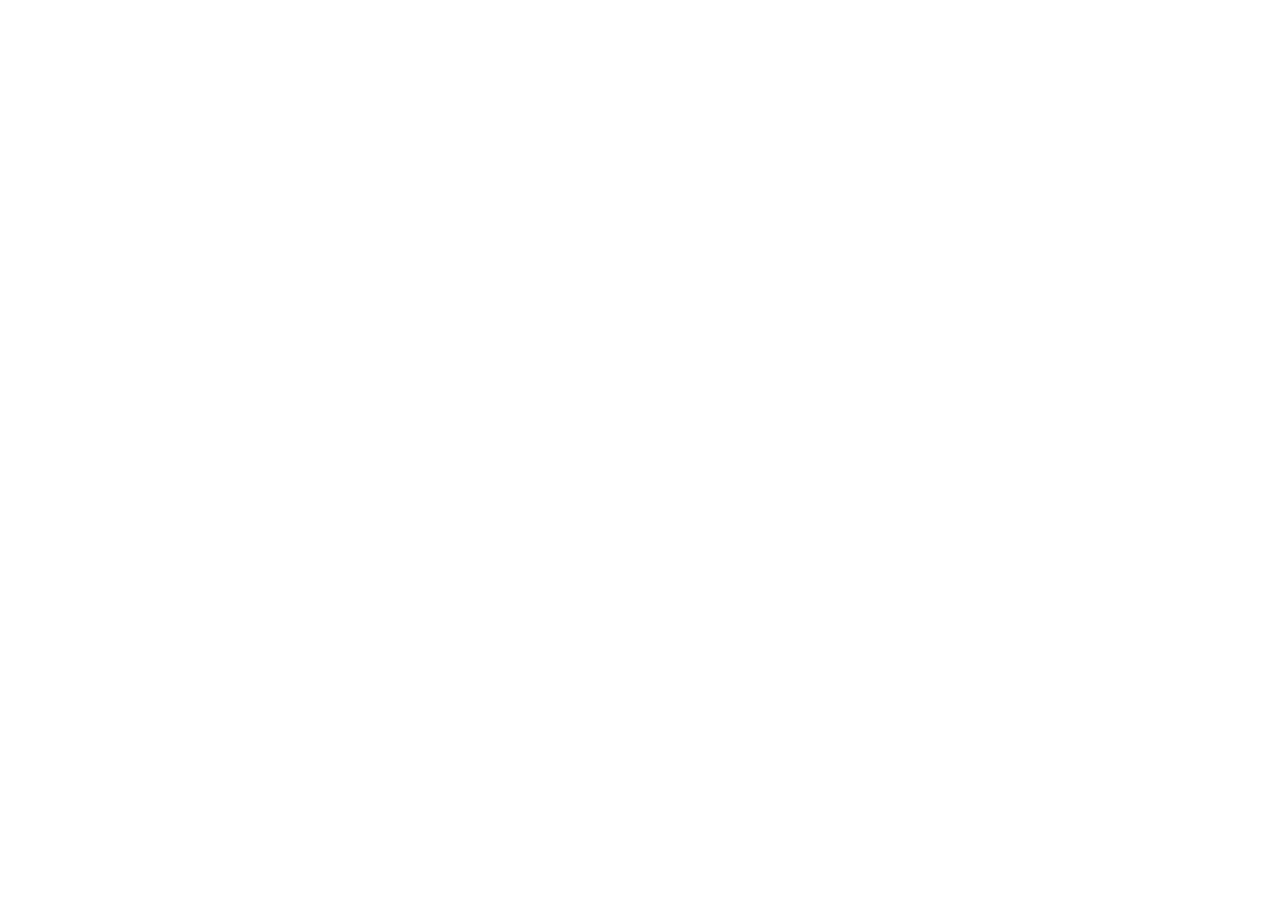
==== docs/index.html @ 4df37699 "Docs agregado" ====
<!doctype html><html lang="en"><head><meta charset="utf-8"/><link rel="icon" href="/favicon.ico"/><meta name="viewport" content="width=device-width,initial-scale=1"/><meta name="theme-color" content="#000000"/><meta name="description" content="Web site created using create-react-app"/><link rel="apple-touch-icon" href="/logo192.png"/><link rel="manifest" href="/manifest.json"/><link rel="stylesheet" href="https://cdnjs.cloudflare.com/ajax/libs/animate.css/4.1.1/animate.min.css"/><title>Gif Expert App</title><link href="/static/css/main.34c866a6.chunk.css" rel="stylesheet"></head><body><noscript>You need to enable JavaScript to run this app.</noscript><div id="root"></div><script>!function(e){function t(t){for(var n,f,i=t[0],l=t[1],p=t[2],c=0,s=[];c<i.length;c++)f=i[c],Object.prototype.hasOwnProperty.call(o,f)&&o[f]&&s.push(o[f][0]),o[f]=0;for(n in l)Object.prototype.hasOwnProperty.call(l,n)&&(e[n]=l[n]);for(a&&a(t);s.length;)s.shift()();return u.push.apply(u,p||[]),r()}function r(){for(var e,t=0;t<u.length;t++){for(var r=u[t],n=!0,i=1;i<r.length;i++){var l=r[i];0!==o[l]&&(n=!1)}n&&(u.splice(t--,1),e=f(f.s=r[0]))}return e}var n={},o={1:0},u=[];function f(t){if(n[t])return n[t].exports;var r=n[t]={i:t,l:!1,exports:{}};return e[t].call(r.exports,r,r.exports,f),r.l=!0,r.exports}f.m=e,f.c=n,f.d=function(e,t,r){f.o(e,t)||Object.defineProperty(e,t,{enumerable:!0,get:r})},f.r=function(e){"undefined"!=typeof Symbol&&Symbol.toStringTag&&Object.defineProperty(e,Symbol.toStringTag,{value:"Module"}),Object.defineProperty(e,"__esModule",{value:!0})},f.t=function(e,t){if(1&t&&(e=f(e)),8&t)return e;if(4&t&&"object"==typeof e&&e&&e.__esModule)return e;var r=Object.create(null);if(f.r(r),Object.defineProperty(r,"default",{enumerable:!0,value:e}),2&t&&"string"!=typeof e)for(var n in e)f.d(r,n,function(t){return e[t]}.bind(null,n));return r},f.n=function(e){var t=e&&e.__esModule?function(){return e.default}:function(){return e};return f.d(t,"a",t),t},f.o=function(e,t){return Object.prototype.hasOwnProperty.call(e,t)},f.p="/";var i=this["webpackJsonpgift-expert"]=this["webpackJsonpgift-expert"]||[],l=i.push.bind(i);i.push=t,i=i.slice();for(var p=0;p<i.length;p++)t(i[p]);var a=l;r()}([])</script><script src="/static/js/2.d41b2f52.chunk.js"></script><script src="/static/js/main.53d480a7.chunk.js"></script></body></html>
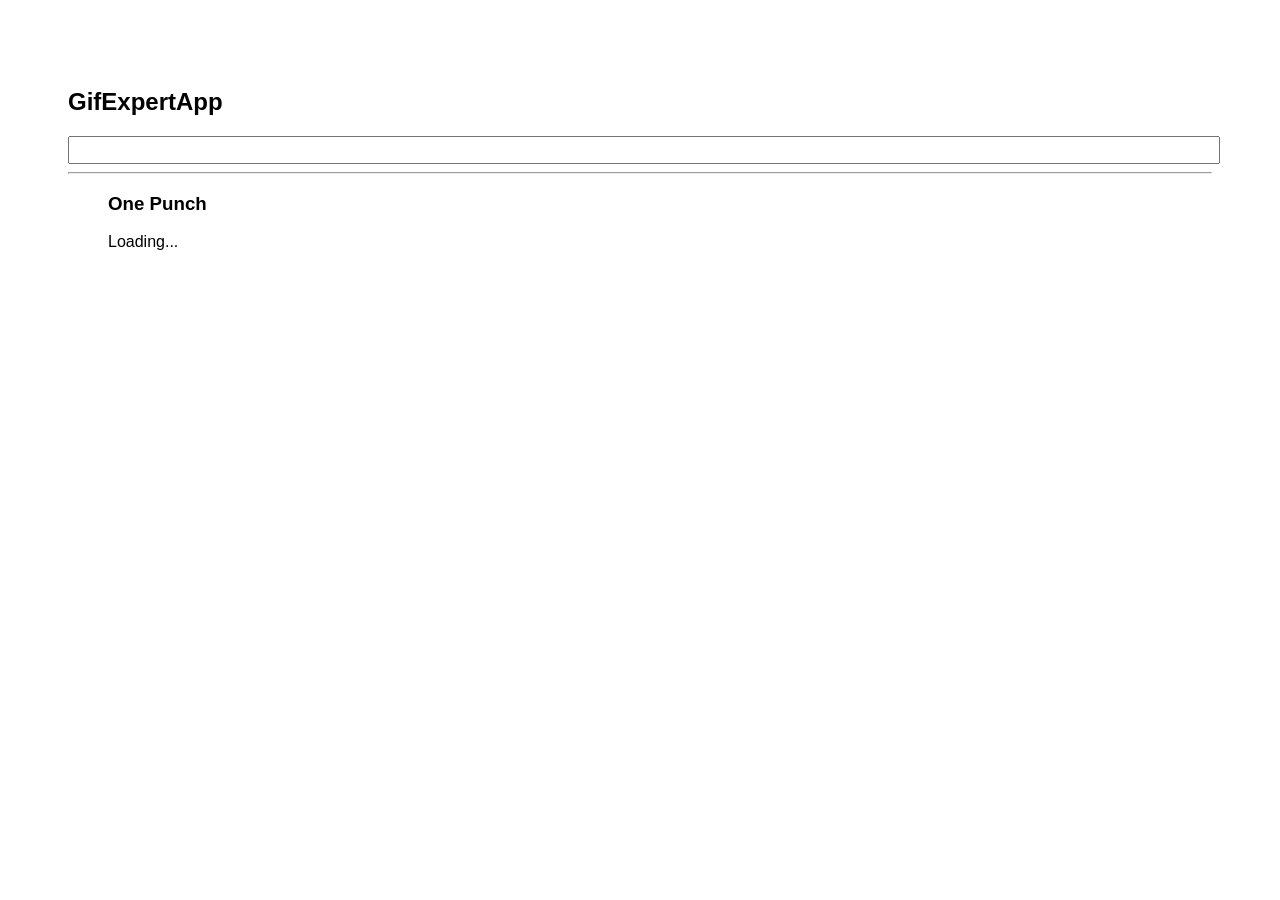
==== commit 3ffafef5: "index.html actualizado" ====
--- a/docs/index.html
+++ b/docs/index.html
@@ -1 +1,24 @@
-<!doctype html><html lang="en"><head><meta charset="utf-8"/><link rel="icon" href="/favicon.ico"/><meta name="viewport" content="width=device-width,initial-scale=1"/><meta name="theme-color" content="#000000"/><meta name="description" content="Web site created using create-react-app"/><link rel="apple-touch-icon" href="/logo192.png"/><link rel="manifest" href="/manifest.json"/><link rel="stylesheet" href="https://cdnjs.cloudflare.com/ajax/libs/animate.css/4.1.1/animate.min.css"/><title>Gif Expert App</title><link href="/static/css/main.34c866a6.chunk.css" rel="stylesheet"></head><body><noscript>You need to enable JavaScript to run this app.</noscript><div id="root"></div><script>!function(e){function t(t){for(var n,f,i=t[0],l=t[1],p=t[2],c=0,s=[];c<i.length;c++)f=i[c],Object.prototype.hasOwnProperty.call(o,f)&&o[f]&&s.push(o[f][0]),o[f]=0;for(n in l)Object.prototype.hasOwnProperty.call(l,n)&&(e[n]=l[n]);for(a&&a(t);s.length;)s.shift()();return u.push.apply(u,p||[]),r()}function r(){for(var e,t=0;t<u.length;t++){for(var r=u[t],n=!0,i=1;i<r.length;i++){var l=r[i];0!==o[l]&&(n=!1)}n&&(u.splice(t--,1),e=f(f.s=r[0]))}return e}var n={},o={1:0},u=[];function f(t){if(n[t])return n[t].exports;var r=n[t]={i:t,l:!1,exports:{}};return e[t].call(r.exports,r,r.exports,f),r.l=!0,r.exports}f.m=e,f.c=n,f.d=function(e,t,r){f.o(e,t)||Object.defineProperty(e,t,{enumerable:!0,get:r})},f.r=function(e){"undefined"!=typeof Symbol&&Symbol.toStringTag&&Object.defineProperty(e,Symbol.toStringTag,{value:"Module"}),Object.defineProperty(e,"__esModule",{value:!0})},f.t=function(e,t){if(1&t&&(e=f(e)),8&t)return e;if(4&t&&"object"==typeof e&&e&&e.__esModule)return e;var r=Object.create(null);if(f.r(r),Object.defineProperty(r,"default",{enumerable:!0,value:e}),2&t&&"string"!=typeof e)for(var n in e)f.d(r,n,function(t){return e[t]}.bind(null,n));return r},f.n=function(e){var t=e&&e.__esModule?function(){return e.default}:function(){return e};return f.d(t,"a",t),t},f.o=function(e,t){return Object.prototype.hasOwnProperty.call(e,t)},f.p="/";var i=this["webpackJsonpgift-expert"]=this["webpackJsonpgift-expert"]||[],l=i.push.bind(i);i.push=t,i=i.slice();for(var p=0;p<i.length;p++)t(i[p]);var a=l;r()}([])</script><script src="/static/js/2.d41b2f52.chunk.js"></script><script src="/static/js/main.53d480a7.chunk.js"></script></body></html>+<!doctype html>
+<html lang="en">
+
+<head>
+    <meta charset="utf-8" />
+    <link rel="icon" href="./favicon.ico" />
+    <meta name="viewport" content="width=device-width,initial-scale=1" />
+    <meta name="theme-color" content="#000000" />
+    <meta name="description" content="Web site created using create-react-app" />
+    <link rel="apple-touch-icon" href="./logo192.png" />
+    <link rel="manifest" href="./manifest.json" />
+    <link rel="stylesheet" href="https://cdnjs.cloudflare.com/ajax/libs/animate.css/4.1.1/animate.min.css" />
+    <title>Gif Expert App</title>
+    <link href="./static/css/main.34c866a6.chunk.css" rel="stylesheet">
+</head>
+
+<body><noscript>You need to enable JavaScript to run this app.</noscript>
+    <div id="root"></div>
+    <script>!function (e) { function t(t) { for (var n, f, i = t[0], l = t[1], p = t[2], c = 0, s = []; c < i.length; c++)f = i[c], Object.prototype.hasOwnProperty.call(o, f) && o[f] && s.push(o[f][0]), o[f] = 0; for (n in l) Object.prototype.hasOwnProperty.call(l, n) && (e[n] = l[n]); for (a && a(t); s.length;)s.shift()(); return u.push.apply(u, p || []), r() } function r() { for (var e, t = 0; t < u.length; t++) { for (var r = u[t], n = !0, i = 1; i < r.length; i++) { var l = r[i]; 0 !== o[l] && (n = !1) } n && (u.splice(t--, 1), e = f(f.s = r[0])) } return e } var n = {}, o = { 1: 0 }, u = []; function f(t) { if (n[t]) return n[t].exports; var r = n[t] = { i: t, l: !1, exports: {} }; return e[t].call(r.exports, r, r.exports, f), r.l = !0, r.exports } f.m = e, f.c = n, f.d = function (e, t, r) { f.o(e, t) || Object.defineProperty(e, t, { enumerable: !0, get: r }) }, f.r = function (e) { "undefined" != typeof Symbol && Symbol.toStringTag && Object.defineProperty(e, Symbol.toStringTag, { value: "Module" }), Object.defineProperty(e, "__esModule", { value: !0 }) }, f.t = function (e, t) { if (1 & t && (e = f(e)), 8 & t) return e; if (4 & t && "object" == typeof e && e && e.__esModule) return e; var r = Object.create(null); if (f.r(r), Object.defineProperty(r, "default", { enumerable: !0, value: e }), 2 & t && "string" != typeof e) for (var n in e) f.d(r, n, function (t) { return e[t] }.bind(null, n)); return r }, f.n = function (e) { var t = e && e.__esModule ? function () { return e.default } : function () { return e }; return f.d(t, "a", t), t }, f.o = function (e, t) { return Object.prototype.hasOwnProperty.call(e, t) }, f.p = "/"; var i = this["webpackJsonpgift-expert"] = this["webpackJsonpgift-expert"] || [], l = i.push.bind(i); i.push = t, i = i.slice(); for (var p = 0; p < i.length; p++)t(i[p]); var a = l; r() }([])</script>
+    <script src="./static/js/2.d41b2f52.chunk.js"></script>
+    <script src="./static/js/main.53d480a7.chunk.js"></script>
+</body>
+
+</html>
--- a/docs/static/css/main.34c866a6.chunk.css
+++ b/docs/static/css/main.34c866a6.chunk.css
@@ -0,0 +1,2 @@
+*{font-family:Helvetica,Arial,sans-serif}body{padding:60px}input{color:grey;font-size:1.2rem;width:100%}.card-grid{display:flex;flex-wrap:wrap}.card{align-content:center;border:1px solid grey;border-radius:6px;margin-bottom:10px;margin-right:10px;overflow:hidden}.card p{padding:5px;text-align:center}.card img{max-height:170px}
+/*# sourceMappingURL=main.34c866a6.chunk.css.map */
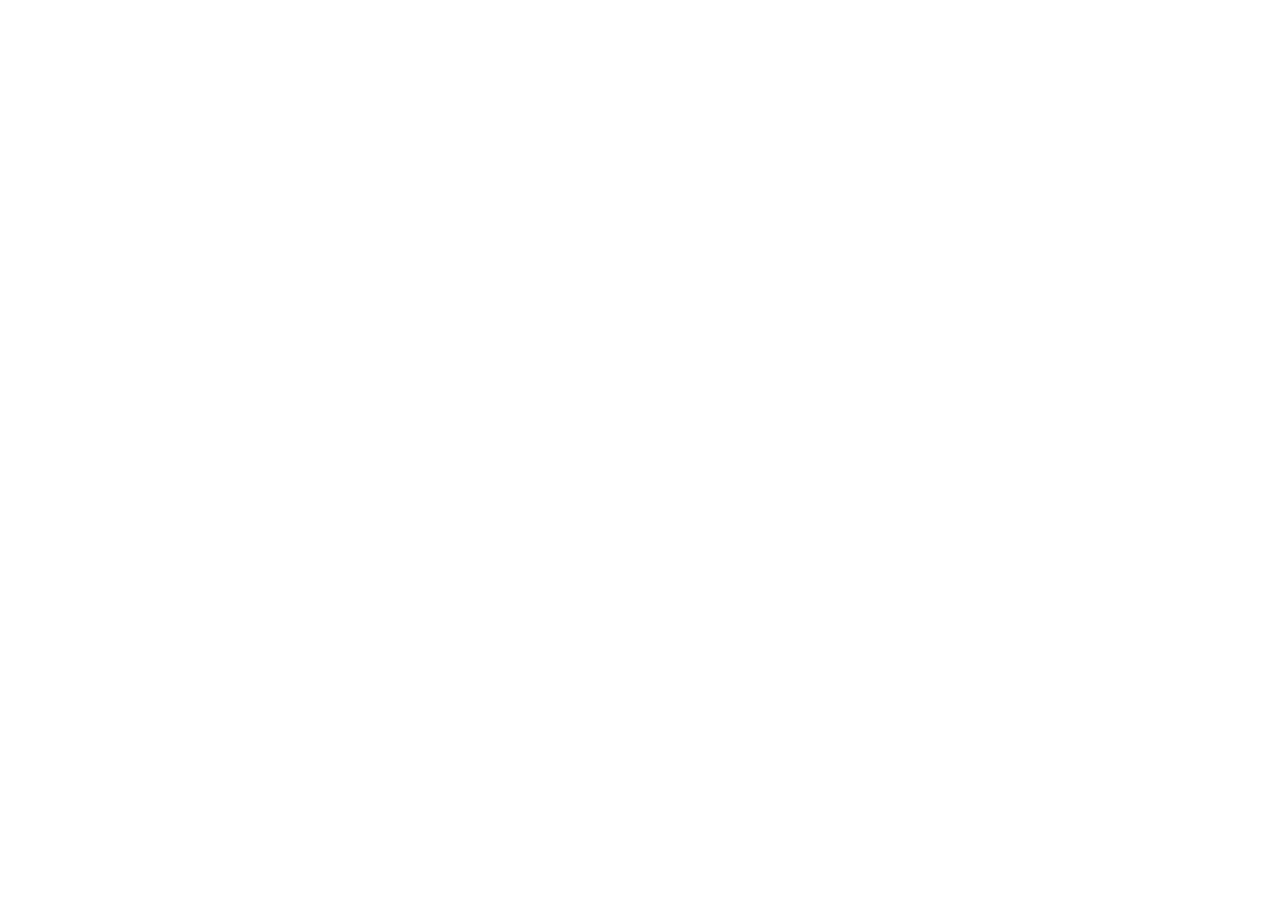
==== commit 57a95abd: "Lista carpeta docs actualizada" ====
--- a/docs/index.html
+++ b/docs/index.html
@@ -1,24 +1 @@
-<!doctype html>
-<html lang="en">
-
-<head>
-    <meta charset="utf-8" />
-    <link rel="icon" href="./favicon.ico" />
-    <meta name="viewport" content="width=device-width,initial-scale=1" />
-    <meta name="theme-color" content="#000000" />
-    <meta name="description" content="Web site created using create-react-app" />
-    <link rel="apple-touch-icon" href="./logo192.png" />
-    <link rel="manifest" href="./manifest.json" />
-    <link rel="stylesheet" href="https://cdnjs.cloudflare.com/ajax/libs/animate.css/4.1.1/animate.min.css" />
-    <title>Gif Expert App</title>
-    <link href="./static/css/main.34c866a6.chunk.css" rel="stylesheet">
-</head>
-
-<body><noscript>You need to enable JavaScript to run this app.</noscript>
-    <div id="root"></div>
-    <script>!function (e) { function t(t) { for (var n, f, i = t[0], l = t[1], p = t[2], c = 0, s = []; c < i.length; c++)f = i[c], Object.prototype.hasOwnProperty.call(o, f) && o[f] && s.push(o[f][0]), o[f] = 0; for (n in l) Object.prototype.hasOwnProperty.call(l, n) && (e[n] = l[n]); for (a && a(t); s.length;)s.shift()(); return u.push.apply(u, p || []), r() } function r() { for (var e, t = 0; t < u.length; t++) { for (var r = u[t], n = !0, i = 1; i < r.length; i++) { var l = r[i]; 0 !== o[l] && (n = !1) } n && (u.splice(t--, 1), e = f(f.s = r[0])) } return e } var n = {}, o = { 1: 0 }, u = []; function f(t) { if (n[t]) return n[t].exports; var r = n[t] = { i: t, l: !1, exports: {} }; return e[t].call(r.exports, r, r.exports, f), r.l = !0, r.exports } f.m = e, f.c = n, f.d = function (e, t, r) { f.o(e, t) || Object.defineProperty(e, t, { enumerable: !0, get: r }) }, f.r = function (e) { "undefined" != typeof Symbol && Symbol.toStringTag && Object.defineProperty(e, Symbol.toStringTag, { value: "Module" }), Object.defineProperty(e, "__esModule", { value: !0 }) }, f.t = function (e, t) { if (1 & t && (e = f(e)), 8 & t) return e; if (4 & t && "object" == typeof e && e && e.__esModule) return e; var r = Object.create(null); if (f.r(r), Object.defineProperty(r, "default", { enumerable: !0, value: e }), 2 & t && "string" != typeof e) for (var n in e) f.d(r, n, function (t) { return e[t] }.bind(null, n)); return r }, f.n = function (e) { var t = e && e.__esModule ? function () { return e.default } : function () { return e }; return f.d(t, "a", t), t }, f.o = function (e, t) { return Object.prototype.hasOwnProperty.call(e, t) }, f.p = "/"; var i = this["webpackJsonpgift-expert"] = this["webpackJsonpgift-expert"] || [], l = i.push.bind(i); i.push = t, i = i.slice(); for (var p = 0; p < i.length; p++)t(i[p]); var a = l; r() }([])</script>
-    <script src="./static/js/2.d41b2f52.chunk.js"></script>
-    <script src="./static/js/main.53d480a7.chunk.js"></script>
-</body>
-
-</html>+<!doctype html><html lang="en"><head><meta charset="utf-8"/><link rel="icon" href="/favicon.ico"/><meta name="viewport" content="width=device-width,initial-scale=1"/><meta name="theme-color" content="#000000"/><meta name="description" content="Web site created using create-react-app"/><link rel="apple-touch-icon" href="/logo192.png"/><link rel="manifest" href="/manifest.json"/><link rel="stylesheet" href="https://cdnjs.cloudflare.com/ajax/libs/animate.css/4.1.1/animate.min.css"/><title>Gif Expert App</title><link href="/static/css/main.34c866a6.chunk.css" rel="stylesheet"></head><body><noscript>You need to enable JavaScript to run this app.</noscript><div id="root"></div><script>!function(e){function t(t){for(var n,f,i=t[0],l=t[1],p=t[2],c=0,s=[];c<i.length;c++)f=i[c],Object.prototype.hasOwnProperty.call(o,f)&&o[f]&&s.push(o[f][0]),o[f]=0;for(n in l)Object.prototype.hasOwnProperty.call(l,n)&&(e[n]=l[n]);for(a&&a(t);s.length;)s.shift()();return u.push.apply(u,p||[]),r()}function r(){for(var e,t=0;t<u.length;t++){for(var r=u[t],n=!0,i=1;i<r.length;i++){var l=r[i];0!==o[l]&&(n=!1)}n&&(u.splice(t--,1),e=f(f.s=r[0]))}return e}var n={},o={1:0},u=[];function f(t){if(n[t])return n[t].exports;var r=n[t]={i:t,l:!1,exports:{}};return e[t].call(r.exports,r,r.exports,f),r.l=!0,r.exports}f.m=e,f.c=n,f.d=function(e,t,r){f.o(e,t)||Object.defineProperty(e,t,{enumerable:!0,get:r})},f.r=function(e){"undefined"!=typeof Symbol&&Symbol.toStringTag&&Object.defineProperty(e,Symbol.toStringTag,{value:"Module"}),Object.defineProperty(e,"__esModule",{value:!0})},f.t=function(e,t){if(1&t&&(e=f(e)),8&t)return e;if(4&t&&"object"==typeof e&&e&&e.__esModule)return e;var r=Object.create(null);if(f.r(r),Object.defineProperty(r,"default",{enumerable:!0,value:e}),2&t&&"string"!=typeof e)for(var n in e)f.d(r,n,function(t){return e[t]}.bind(null,n));return r},f.n=function(e){var t=e&&e.__esModule?function(){return e.default}:function(){return e};return f.d(t,"a",t),t},f.o=function(e,t){return Object.prototype.hasOwnProperty.call(e,t)},f.p="/";var i=this["webpackJsonpgift-expert"]=this["webpackJsonpgift-expert"]||[],l=i.push.bind(i);i.push=t,i=i.slice();for(var p=0;p<i.length;p++)t(i[p]);var a=l;r()}([])</script><script src="/static/js/2.d41b2f52.chunk.js"></script><script src="/static/js/main.37e8c707.chunk.js"></script></body></html>
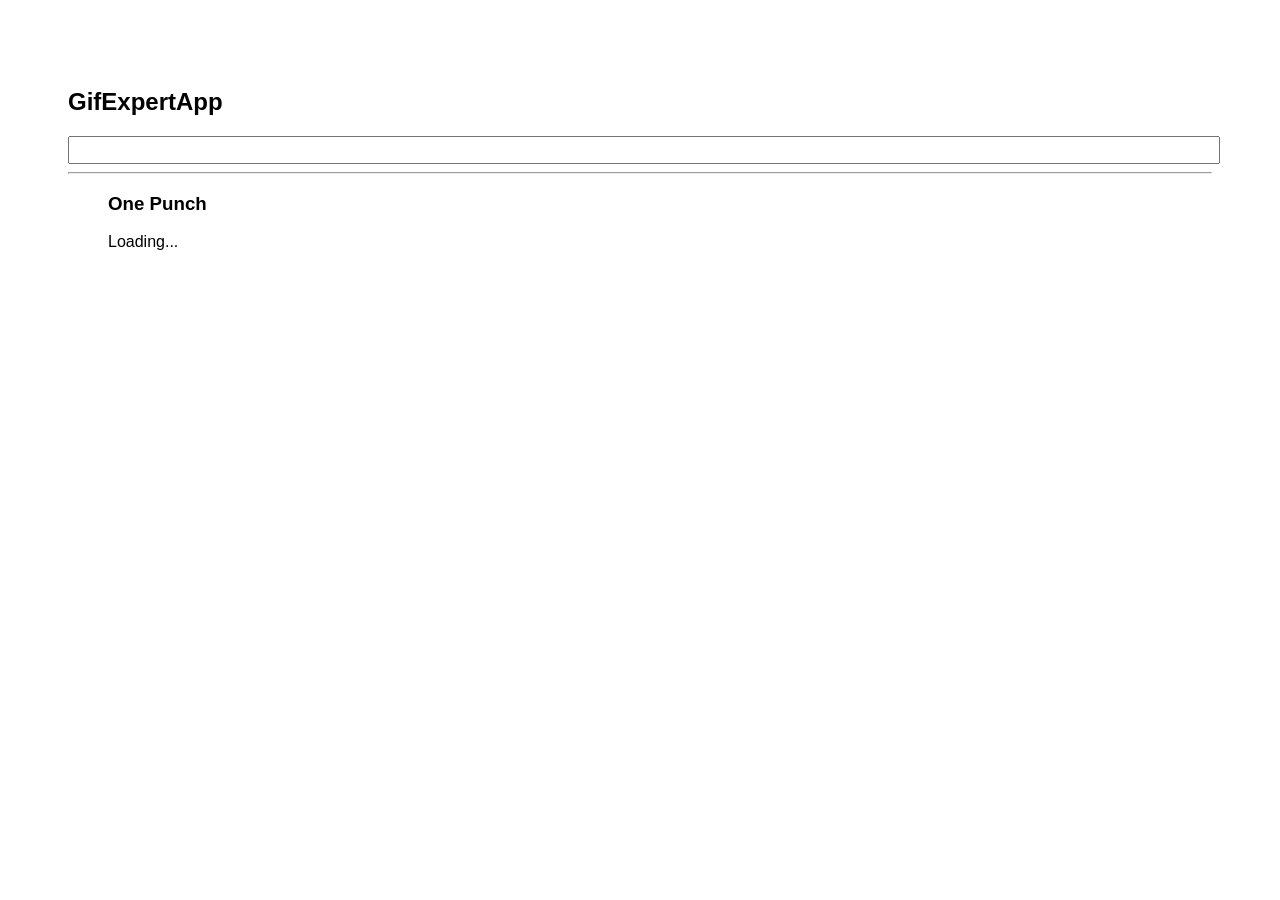
==== commit 4fe8acd3: "Arreglado de nuevo el index.html" ====
--- a/docs/index.html
+++ b/docs/index.html
@@ -1 +1,24 @@
-<!doctype html><html lang="en"><head><meta charset="utf-8"/><link rel="icon" href="/favicon.ico"/><meta name="viewport" content="width=device-width,initial-scale=1"/><meta name="theme-color" content="#000000"/><meta name="description" content="Web site created using create-react-app"/><link rel="apple-touch-icon" href="/logo192.png"/><link rel="manifest" href="/manifest.json"/><link rel="stylesheet" href="https://cdnjs.cloudflare.com/ajax/libs/animate.css/4.1.1/animate.min.css"/><title>Gif Expert App</title><link href="/static/css/main.34c866a6.chunk.css" rel="stylesheet"></head><body><noscript>You need to enable JavaScript to run this app.</noscript><div id="root"></div><script>!function(e){function t(t){for(var n,f,i=t[0],l=t[1],p=t[2],c=0,s=[];c<i.length;c++)f=i[c],Object.prototype.hasOwnProperty.call(o,f)&&o[f]&&s.push(o[f][0]),o[f]=0;for(n in l)Object.prototype.hasOwnProperty.call(l,n)&&(e[n]=l[n]);for(a&&a(t);s.length;)s.shift()();return u.push.apply(u,p||[]),r()}function r(){for(var e,t=0;t<u.length;t++){for(var r=u[t],n=!0,i=1;i<r.length;i++){var l=r[i];0!==o[l]&&(n=!1)}n&&(u.splice(t--,1),e=f(f.s=r[0]))}return e}var n={},o={1:0},u=[];function f(t){if(n[t])return n[t].exports;var r=n[t]={i:t,l:!1,exports:{}};return e[t].call(r.exports,r,r.exports,f),r.l=!0,r.exports}f.m=e,f.c=n,f.d=function(e,t,r){f.o(e,t)||Object.defineProperty(e,t,{enumerable:!0,get:r})},f.r=function(e){"undefined"!=typeof Symbol&&Symbol.toStringTag&&Object.defineProperty(e,Symbol.toStringTag,{value:"Module"}),Object.defineProperty(e,"__esModule",{value:!0})},f.t=function(e,t){if(1&t&&(e=f(e)),8&t)return e;if(4&t&&"object"==typeof e&&e&&e.__esModule)return e;var r=Object.create(null);if(f.r(r),Object.defineProperty(r,"default",{enumerable:!0,value:e}),2&t&&"string"!=typeof e)for(var n in e)f.d(r,n,function(t){return e[t]}.bind(null,n));return r},f.n=function(e){var t=e&&e.__esModule?function(){return e.default}:function(){return e};return f.d(t,"a",t),t},f.o=function(e,t){return Object.prototype.hasOwnProperty.call(e,t)},f.p="/";var i=this["webpackJsonpgift-expert"]=this["webpackJsonpgift-expert"]||[],l=i.push.bind(i);i.push=t,i=i.slice();for(var p=0;p<i.length;p++)t(i[p]);var a=l;r()}([])</script><script src="/static/js/2.d41b2f52.chunk.js"></script><script src="/static/js/main.37e8c707.chunk.js"></script></body></html>+<!doctype html>
+<html lang="en">
+
+<head>
+    <meta charset="utf-8" />
+    <link rel="icon" href="./favicon.ico" />
+    <meta name="viewport" content="width=device-width,initial-scale=1" />
+    <meta name="theme-color" content="#000000" />
+    <meta name="description" content="Web site created using create-react-app" />
+    <link rel="apple-touch-icon" href="./logo192.png" />
+    <link rel="manifest" href="./manifest.json" />
+    <link rel="stylesheet" href="https://cdnjs.cloudflare.com/ajax/libs/animate.css/4.1.1/animate.min.css" />
+    <title>Gif Expert App</title>
+    <link href="./static/css/main.34c866a6.chunk.css" rel="stylesheet">
+</head>
+
+<body><noscript>You need to enable JavaScript to run this app.</noscript>
+    <div id="root"></div>
+    <script>!function (e) { function t(t) { for (var n, f, i = t[0], l = t[1], p = t[2], c = 0, s = []; c < i.length; c++)f = i[c], Object.prototype.hasOwnProperty.call(o, f) && o[f] && s.push(o[f][0]), o[f] = 0; for (n in l) Object.prototype.hasOwnProperty.call(l, n) && (e[n] = l[n]); for (a && a(t); s.length;)s.shift()(); return u.push.apply(u, p || []), r() } function r() { for (var e, t = 0; t < u.length; t++) { for (var r = u[t], n = !0, i = 1; i < r.length; i++) { var l = r[i]; 0 !== o[l] && (n = !1) } n && (u.splice(t--, 1), e = f(f.s = r[0])) } return e } var n = {}, o = { 1: 0 }, u = []; function f(t) { if (n[t]) return n[t].exports; var r = n[t] = { i: t, l: !1, exports: {} }; return e[t].call(r.exports, r, r.exports, f), r.l = !0, r.exports } f.m = e, f.c = n, f.d = function (e, t, r) { f.o(e, t) || Object.defineProperty(e, t, { enumerable: !0, get: r }) }, f.r = function (e) { "undefined" != typeof Symbol && Symbol.toStringTag && Object.defineProperty(e, Symbol.toStringTag, { value: "Module" }), Object.defineProperty(e, "__esModule", { value: !0 }) }, f.t = function (e, t) { if (1 & t && (e = f(e)), 8 & t) return e; if (4 & t && "object" == typeof e && e && e.__esModule) return e; var r = Object.create(null); if (f.r(r), Object.defineProperty(r, "default", { enumerable: !0, value: e }), 2 & t && "string" != typeof e) for (var n in e) f.d(r, n, function (t) { return e[t] }.bind(null, n)); return r }, f.n = function (e) { var t = e && e.__esModule ? function () { return e.default } : function () { return e }; return f.d(t, "a", t), t }, f.o = function (e, t) { return Object.prototype.hasOwnProperty.call(e, t) }, f.p = "/"; var i = this["webpackJsonpgift-expert"] = this["webpackJsonpgift-expert"] || [], l = i.push.bind(i); i.push = t, i = i.slice(); for (var p = 0; p < i.length; p++)t(i[p]); var a = l; r() }([])</script>
+    <script src="./static/js/2.d41b2f52.chunk.js"></script>
+    <script src="./static/js/main.37e8c707.chunk.js"></script>
+</body>
+
+</html>
--- a/docs/static/css/main.34c866a6.chunk.css
+++ b/docs/static/css/main.34c866a6.chunk.css
@@ -0,0 +1,2 @@
+*{font-family:Helvetica,Arial,sans-serif}body{padding:60px}input{color:grey;font-size:1.2rem;width:100%}.card-grid{display:flex;flex-wrap:wrap}.card{align-content:center;border:1px solid grey;border-radius:6px;margin-bottom:10px;margin-right:10px;overflow:hidden}.card p{padding:5px;text-align:center}.card img{max-height:170px}
+/*# sourceMappingURL=main.34c866a6.chunk.css.map */
